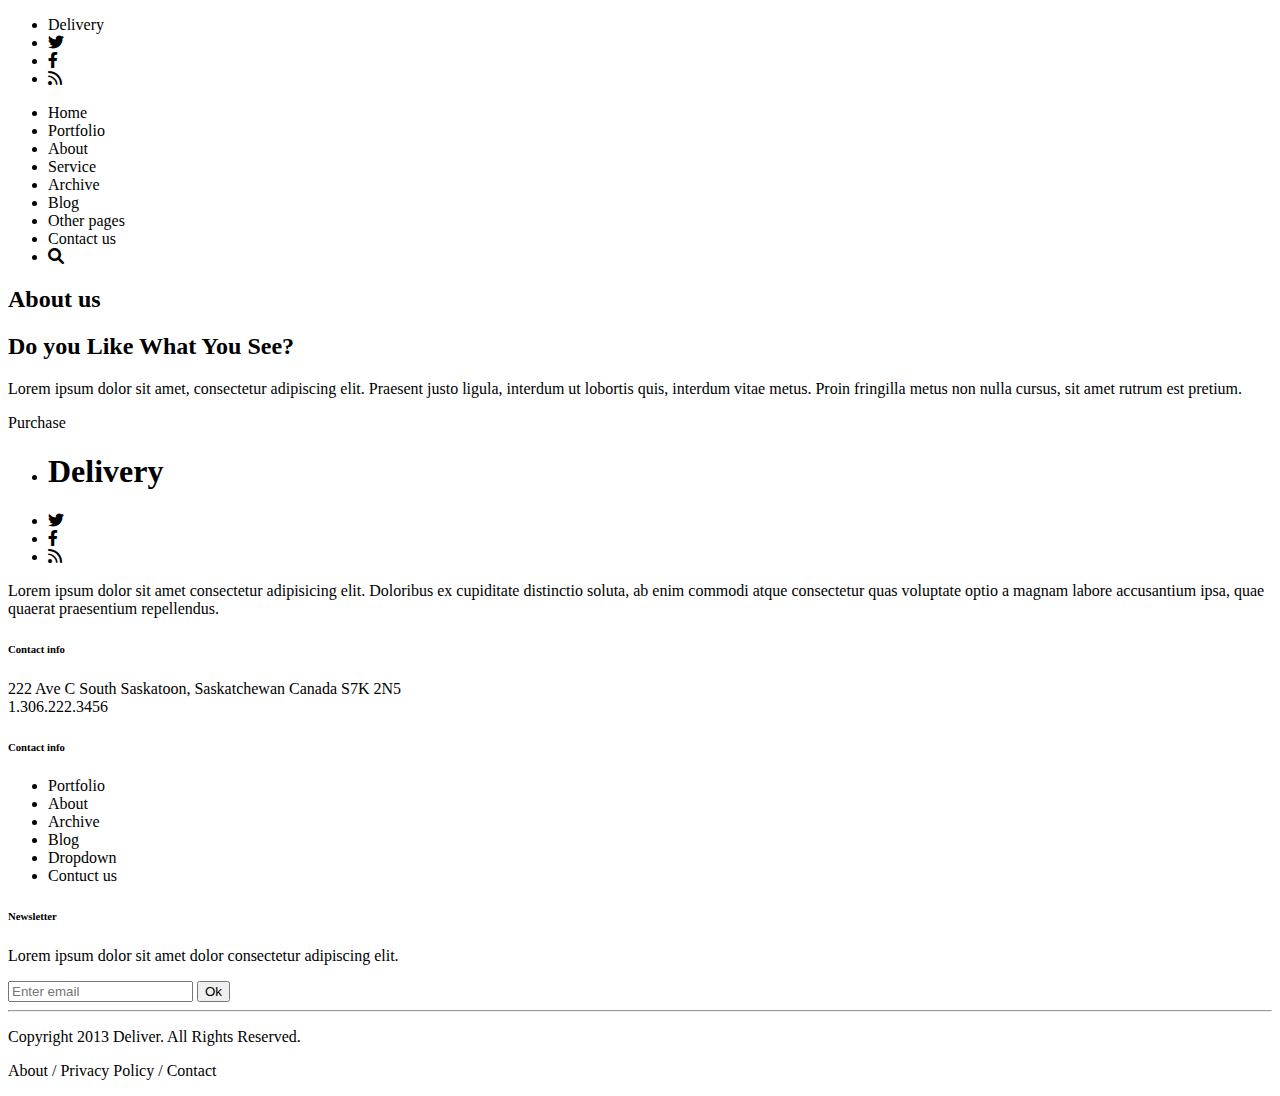
==== about.html @ 291a4213 "home is complete" ====
<!doctype html>
<html lang="en">

<head>
	<meta charset="utf-8">
	<meta name="viewport" content="width=device-width, initial-scale=1">
	<meta name="description" content="">
	<title>About</title>

	<link rel="stylesheet" href="https://stackpath.bootstrapcdn.com/bootstrap/5.0.0-alpha1/css/bootstrap.min.css"
		integrity="sha384-r4NyP46KrjDleawBgD5tp8Y7UzmLA05oM1iAEQ17CSuDqnUK2+k9luXQOfXJCJ4I" crossorigin="anonymous">
	<link href="https://cdnjs.cloudflare.com/ajax/libs/font-awesome/6.0.0/css/all.min.css" rel="stylesheet">
	<link rel="stylesheet" href="css/style.min.css">
	<style>

	</style>
</head>

<body>
	<div class="wrapper">

		<header class="header">
			<div class="row">
				<div class="col-12">
					<nav class="navigation all">
						<ul class="navigation__buttons">
							<li class="navigation__button">Delivery</li>
							<li class="navigation__button"><a class='button-link'><i class="fa-brands fa-twitter"></i></a></li>
							<li class="navigation__button"><a class='button-link'><i class="fa-brands fa-facebook-f"></i></a>
							</li>
							<li class="navigation__button"><a class='button-link'><i class="fa-solid fa-rss"></i></a></li>
						</ul>
						<ul class="navigation__menu">
							<li class="menu__list-item"><span class="caption-mark">Home</span></li>
							<li class="menu__list-item">Portfolio</li>
							<li class="menu__list-item">About</li>
							<li class="menu__list-item">Service</li>
							<li class="menu__list-item">Archive</li>
							<li class="menu__list-item">Blog</li>
							<li class="menu__list-item">Other pages</li>
							<li class="menu__list-item">Contact us</li>
							<li class="menu__list-item"><i class="fa-solid fa-magnifying-glass"></i></li>
						</ul>
					</nav>
				</div>
			</div>
		</header>
		<section class="main-title">
			<div class="row">
				<div class="col-12">
					<div class="wrapper">
						<h2 class="title">About us</h2>
					</div>
				</div>
			</div>
		</section>
		<main class="main">

			<!-- <section class="service">
				<div class="row">
					<div class="col-12">
						<div class="intro">
							<h2 class="intro__title">We are a Small Team Doing Big Things!</h2>
							<p class="intro__content">
								Lorem ipsum dolor sit amet, consectetur adipiscing elit. Praesent justo ligula, interdum ut
								lobortis quis, interdum vitae metus. Proin fringilla metus non nulla cursus, sit amet rutrum est
								pretium.
							</p>
						</div>
						<hr>
					</div>
				</div>
				<div class="row service__items">
					<div class="col-4">
						<div class="service__box">
							<img class="service__img" src="img/gear.png" alt=''>
							<h3 class="service__title">Service</h3>
							<p class="service__content">Lorem ipsum dolor sit amet, consectetur praseinti adipiscing elit.
								Praesent lato justo ligula, interdu ut lobortis quis dolor amet.</p>
							<a class="service__link" href='#'>Find Out More</a>
						</div>
					</div>
					<div class="col-4">
						<div class="service__box">
							<img class="service__img" src="img/people.png" alt=''>
							<h3 class="service__title">Service</h3>
							<p class="service__content">Lorem ipsum dolor sit amet, consectetur praseinti adipiscing elit.
								Praesent lato justo ligula, interdu ut lobortis quis dolor amet.</p>
							<a class="service__link" href='#'>Find Out More</a>
						</div>
					</div>
					<div class="col-4">
						<div class="service__box">
							<img class="service__img" src="img/star.png" alt=''>
							<h3 class="service__title">Service</h3>
							<p class="service__content">Lorem ipsum dolor sit amet, consectetur praseinti adipiscing
								elit. Praesent lato justo ligula, interdu ut lobortis quis dolor amet.</p>
							<a class="service__link" href='#'>Find Out More</a>
						</div>
					</div>
				</div>
			</section>
			<section class="work">
				<div class="row">
					<div class="col-12">
						<div class="intro">
							<h2 class="intro__title">We are a Small Team Doing Big Things!</h2>
							<p class="intro__content">
								Lorem ipsum dolor sit amet, consectetur adipiscing elit. Praesent justo ligula, interdum ut
								lobortis quis, interdum vitae metus. Proin fringilla metus non nulla cursus, sit amet rutrum est
								pretium.
							</p>
						</div>

						<div class="work__items">
							<div class="work__item">
								<img class='work__desktop' src="img/desktop.png">
								<img class="work__desktop-hover item1" src="img/itemspace.png" alt="">
							</div>
							<div class="work__item">
								<img class='work__desktop' src="img/desktop.png">
								<img class="work__desktop-hover" src="img/arrows.png" alt="">
							</div>
							<div class="work__item">
								<img class='work__desktop' src="img/desktop.png">
								<img class="work__desktop-hover" src="img/page.png" alt="">
							</div>
							<div class="work__item">
								<p class="work__item-title">Circle Icons</p>
							</div>
							<div class="work__item">
								<p class="work__item-title">arrows</p>
							</div>
							<div class="work__item">
								<p class="work__item-title">portfolio theme</p>
							</div>
						</div>
					</div>
				</div>

			</section> -->


			<section class="remark">
				<div class="row">
					<div class="col-12">
						<div class="intro">
							<h2 class="intro__title">Do you Like What You See?</h2>
							<p class="intro__content">
								Lorem ipsum dolor sit amet, consectetur adipiscing elit. Praesent justo ligula, interdum ut
								lobortis quis, interdum vitae metus. Proin fringilla metus non nulla cursus, sit amet rutrum est
								pretium.
							</p>
							<a class="intro__link">Purchase</a>
						</div>
					</div>
				</div>
			</section>


		</main>



		<footer class="footer">
			<div class="wrapper">
				<div class="row">
					<div class=" col-5">
						<div class="footer__wrapper-box">
							<nav class="footer__navigation">
								<ul class="navigation__buttons">
									<li class="navigation__button">
										<h1 class="footer__logo">Delivery</h1>
									</li>
									<li class="navigation__button"><a class='button-link'><i
												class="fa-brands fa-twitter"></i></a></li>
									<li class="navigation__button"><a class='button-link'><i
												class="fa-brands fa-facebook-f"></i></a>
									</li>
									<li class="navigation__button"><a class='button-link'><i class="fa-solid fa-rss"></i></a>
									</li>
								</ul>
							</nav>
							<p class="footer__content">Lorem ipsum dolor sit amet consectetur adipisicing elit. Doloribus ex
								cupiditate distinctio
								soluta, ab enim commodi atque consectetur quas voluptate optio a magnam labore accusantium ipsa,
								quae quaerat praesentium repellendus.</p>
						</div>
					</div>
					<div class=" col-2">
						<div class="footer__wrapper-box">
							<h6 class="footer__title">Contact info</h6>
							<p class="footer__content">222 Ave C South Saskatoon, Saskatchewan Canada S7K 2N5
								<br>
								<span class="footer__mark">1.306.222.3456</span>
							</p>
						</div>
					</div>
					<div class=" col-2">
						<div class="footer__wrapper-box">
							<h6 class="footer__title">Contact info</h6>
							<ul class="footer__list">
								<li class="footer__list-item"><a class='footer__list-link'>Portfolio</a></li>
								<li class="footer__list-item"><a class='footer__list-link'>About</a></li>
								<li class="footer__list-item"><a class='footer__list-link'>Archive</a></li>
								<li class="footer__list-item"><a class='footer__list-link'>Blog</a></li>
								<li class="footer__list-item"><a class='footer__list-link'>Dropdown</a></li>
								<li class="footer__list-item"><a class='footer__list-link'>Contuct us</a></li>
							</ul>
						</div>
					</div>
					<div class=" col-3">
						<div class="footer__wrapper-box">
							<h6 class="footer__title">Newsletter</h6>
							<p class="footer__content">
								Lorem ipsum dolor sit amet dolor consectetur adipiscing elit.
							</p>
							<form class="footer__form" action="/" method=''>
								<input class='useremail' type="email" placeholder="Enter email" name="">
								<button class='submit' type="submit">Ok</button>
							</form>

						</div>
					</div>


				</div>
				<div class="row">
					<hr>
					<div class="col-6">
						<div class="footer__copyright">
							<p>Copyright 2013 <span class="footer__mark">Deliver</span>. All Rights Reserved.</p>
						</div>
					</div>
					<div class="col-6">
						<div class="footer__location">
							<p>About / Privacy Policy / Contact</p>
						</div>
					</div>
				</div>
			</div>
		</footer>
	</div>



	<script src="https://stackpath.bootstrapcdn.com/bootstrap/5.0.0-alpha1/js/bootstrap.min.js"
		integrity="sha384-oesi62hOLfzrys4LxRF63OJCXdXDipiYWBnvTl9Y9/TRlw5xlKIEHpNyvvDShgf/" crossorigin="anonymous">
	</script>
	<script src="https://cdn.jsdelivr.net/npm/popper.js@1.16.0/dist/umd/popper.min.js"
		integrity="sha384-Q6E9RHvbIyZFJoft+2mJbHaEWldlvI9IOYy5n3zV9zzTtmI3UksdQRVvoxMfooAo" crossorigin="anonymous">
	</script>
	<script src="js/app.min.js"></script>
</body>

</html>
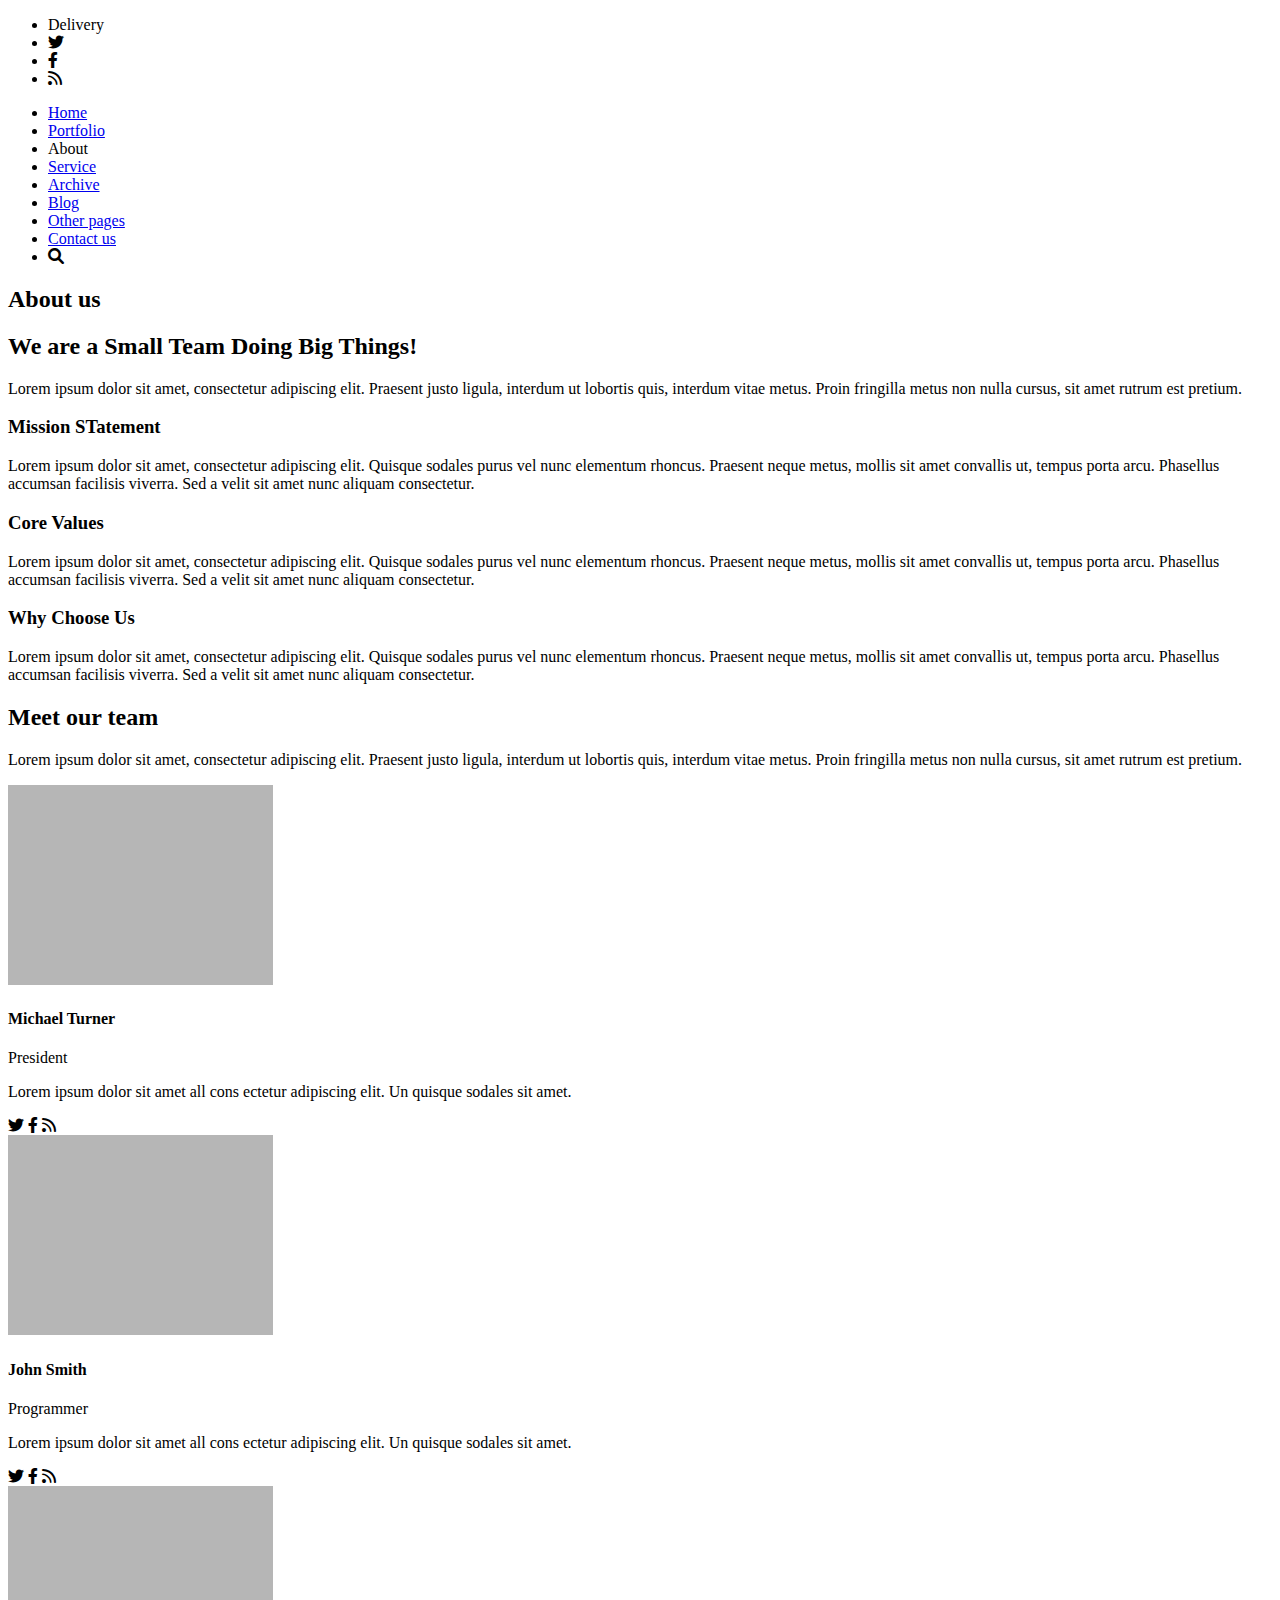
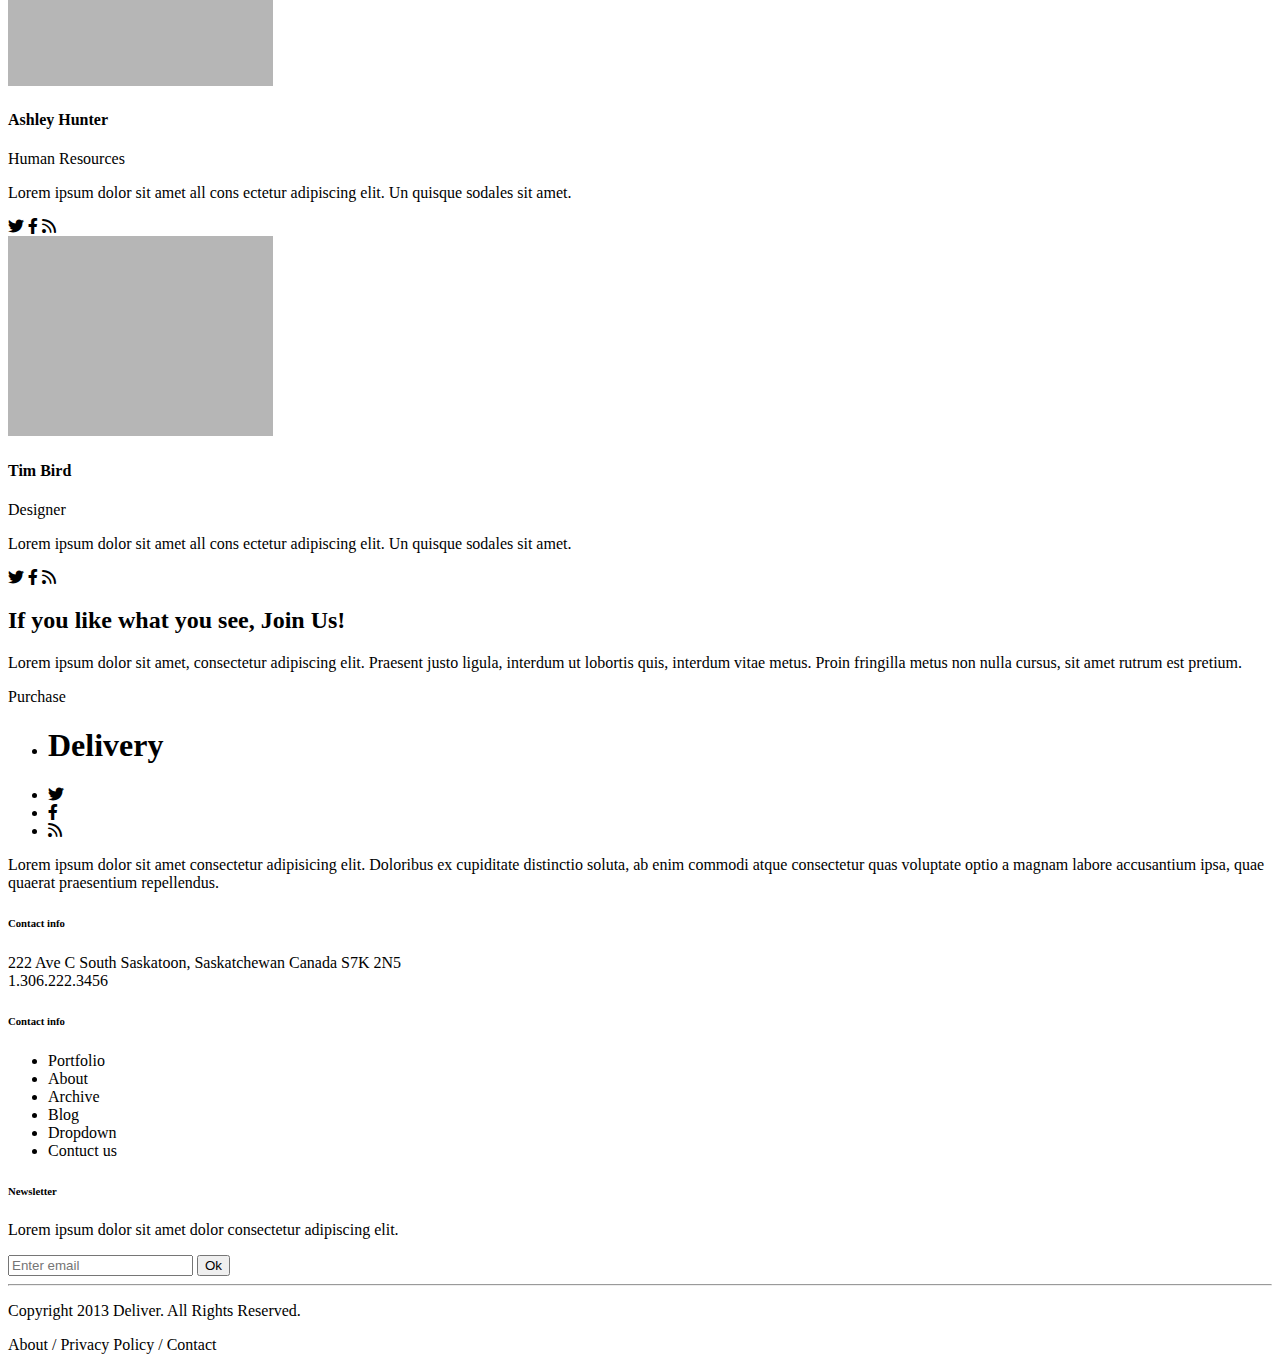
==== commit 1c9f0d99: "all pages completed" ====
--- a/about.html
+++ b/about.html
@@ -31,14 +31,14 @@
 							<li class="navigation__button"><a class='button-link'><i class="fa-solid fa-rss"></i></a></li>
 						</ul>
 						<ul class="navigation__menu">
-							<li class="menu__list-item"><span class="caption-mark">Home</span></li>
-							<li class="menu__list-item">Portfolio</li>
-							<li class="menu__list-item">About</li>
-							<li class="menu__list-item">Service</li>
-							<li class="menu__list-item">Archive</li>
-							<li class="menu__list-item">Blog</li>
-							<li class="menu__list-item">Other pages</li>
-							<li class="menu__list-item">Contact us</li>
+							<li class="menu__list-item"><a class='item__link' href="#">Home</a></li>
+							<li class="menu__list-item"><a class='item__link' href="#">Portfolio</a></li>
+							<li class="menu__list-item"><span class="caption-mark">About</span></li>
+							<li class="menu__list-item"><a class='item__link' href="#">Service</a></li>
+							<li class="menu__list-item"><a class='item__link' href="#">Archive</a></li>
+							<li class="menu__list-item"><a class='item__link' href="#">Blog</a></li>
+							<li class="menu__list-item"><a class='item__link' href="#">Other pages</a></li>
+							<li class="menu__list-item"><a class='item__link' href="#">Contact us</a></li>
 							<li class="menu__list-item"><i class="fa-solid fa-magnifying-glass"></i></li>
 						</ul>
 					</nav>
@@ -56,96 +56,122 @@
 		</section>
 		<main class="main">
 
-			<!-- <section class="service">
-				<div class="row">
-					<div class="col-12">
-						<div class="intro">
-							<h2 class="intro__title">We are a Small Team Doing Big Things!</h2>
-							<p class="intro__content">
-								Lorem ipsum dolor sit amet, consectetur adipiscing elit. Praesent justo ligula, interdum ut
-								lobortis quis, interdum vitae metus. Proin fringilla metus non nulla cursus, sit amet rutrum est
-								pretium.
-							</p>
-						</div>
-						<hr>
-					</div>
-				</div>
-				<div class="row service__items">
+			<div class="row">
+				<div class="col-12">
+					<div class="intro">
+						<h2 class="intro__title">We are a Small Team Doing Big Things!</h2>
+						<p class="intro__content border-line">
+							Lorem ipsum dolor sit amet, consectetur adipiscing elit. Praesent justo ligula, interdum ut
+							lobortis quis, interdum vitae metus. Proin fringilla metus non nulla cursus, sit amet rutrum est
+							pretium.
+						</p>
+					</div>
+				</div>
+			</div>
+			<section class="description">
+				<div class="row description__items">
 					<div class="col-4">
-						<div class="service__box">
-							<img class="service__img" src="img/gear.png" alt=''>
-							<h3 class="service__title">Service</h3>
-							<p class="service__content">Lorem ipsum dolor sit amet, consectetur praseinti adipiscing elit.
-								Praesent lato justo ligula, interdu ut lobortis quis dolor amet.</p>
-							<a class="service__link" href='#'>Find Out More</a>
+						<div class="description__box">
+							<h3 class="description__title">Mission STatement</h3>
+							<p class="description__content">Lorem ipsum dolor sit amet, consectetur adipiscing elit. Quisque
+								sodales purus vel nunc elementum rhoncus. Praesent neque metus, mollis sit amet convallis ut,
+								tempus porta arcu. Phasellus accumsan facilisis viverra. Sed a velit sit amet nunc aliquam
+								consectetur.</p>
 						</div>
 					</div>
 					<div class="col-4">
-						<div class="service__box">
-							<img class="service__img" src="img/people.png" alt=''>
-							<h3 class="service__title">Service</h3>
-							<p class="service__content">Lorem ipsum dolor sit amet, consectetur praseinti adipiscing elit.
-								Praesent lato justo ligula, interdu ut lobortis quis dolor amet.</p>
-							<a class="service__link" href='#'>Find Out More</a>
+						<div class="description__box">
+							<h3 class="description__title">Core Values</h3>
+							<p class="description__content">Lorem ipsum dolor sit amet, consectetur adipiscing elit. Quisque
+								sodales purus vel nunc elementum rhoncus. Praesent neque metus, mollis sit amet convallis ut,
+								tempus porta arcu. Phasellus accumsan facilisis viverra. Sed a velit sit amet nunc aliquam
+								consectetur.</p>
 						</div>
 					</div>
 					<div class="col-4">
-						<div class="service__box">
-							<img class="service__img" src="img/star.png" alt=''>
-							<h3 class="service__title">Service</h3>
-							<p class="service__content">Lorem ipsum dolor sit amet, consectetur praseinti adipiscing
-								elit. Praesent lato justo ligula, interdu ut lobortis quis dolor amet.</p>
-							<a class="service__link" href='#'>Find Out More</a>
+						<div class="description__box">
+							<h3 class="description__title">Why Choose Us</h3>
+							<p class="description__content">Lorem ipsum dolor sit amet, consectetur adipiscing elit. Quisque
+								sodales purus vel nunc elementum rhoncus. Praesent neque metus, mollis sit amet convallis ut,
+								tempus porta arcu. Phasellus accumsan facilisis viverra. Sed a velit sit amet nunc aliquam
+								consectetur.</p>
 						</div>
 					</div>
 				</div>
 			</section>
-			<section class="work">
-				<div class="row">
-					<div class="col-12">
-						<div class="intro">
-							<h2 class="intro__title">We are a Small Team Doing Big Things!</h2>
-							<p class="intro__content">
-								Lorem ipsum dolor sit amet, consectetur adipiscing elit. Praesent justo ligula, interdum ut
-								lobortis quis, interdum vitae metus. Proin fringilla metus non nulla cursus, sit amet rutrum est
-								pretium.
-							</p>
-						</div>
-
-						<div class="work__items">
-							<div class="work__item">
-								<img class='work__desktop' src="img/desktop.png">
-								<img class="work__desktop-hover item1" src="img/itemspace.png" alt="">
-							</div>
-							<div class="work__item">
-								<img class='work__desktop' src="img/desktop.png">
-								<img class="work__desktop-hover" src="img/arrows.png" alt="">
-							</div>
-							<div class="work__item">
-								<img class='work__desktop' src="img/desktop.png">
-								<img class="work__desktop-hover" src="img/page.png" alt="">
-							</div>
-							<div class="work__item">
-								<p class="work__item-title">Circle Icons</p>
-							</div>
-							<div class="work__item">
-								<p class="work__item-title">arrows</p>
-							</div>
-							<div class="work__item">
-								<p class="work__item-title">portfolio theme</p>
-							</div>
-						</div>
-					</div>
-				</div>
-
-			</section> -->
-
-
+
+			<section class="team">
+				<div class="wrapper">
+					<div class="row">
+						<div class="col-12">
+							<div class="intro">
+								<h2 class="intro__title">Meet our team</h2>
+								<p class="intro__content">
+									Lorem ipsum dolor sit amet, consectetur adipiscing elit. Praesent justo ligula, interdum ut
+									lobortis quis, interdum vitae metus. Proin fringilla metus non nulla cursus, sit amet rutrum
+									est
+									pretium.
+								</p>
+							</div>
+						</div>
+					</div>
+					<div class="team__people">
+						<div class="contact">
+							<img class="contact__avatar" src="img/placeholder-avatar.png">
+							<h4 class="contact__name">Michael Turner</h4>
+							<p class="contact__job">President</p>
+							<p class="contact__description">Lorem ipsum dolor sit amet all cons ectetur adipiscing elit. Un
+								quisque sodales sit amet.</p>
+							<div class="redirect">
+								<a class='button-link'><i class="fa-brands fa-twitter"></i></a>
+								<a class='button-link'><i class="fa-brands fa-facebook-f"></i></a>
+								<a class='button-link'><i class="fa-solid fa-rss"></i></a>
+							</div>
+						</div>
+						<div class="contact">
+							<img class="contact__avatar" src="img/placeholder-avatar.png">
+							<h4 class="contact__name">John Smith</h4>
+							<p class="contact__job">Programmer</p>
+							<p class="contact__description">Lorem ipsum dolor sit amet all cons ectetur adipiscing elit. Un
+								quisque sodales sit amet.</p>
+							<div class="redirect">
+								<a class='button-link'><i class="fa-brands fa-twitter"></i></a>
+								<a class='button-link'><i class="fa-brands fa-facebook-f"></i></a>
+								<a class='button-link'><i class="fa-solid fa-rss"></i></a>
+							</div>
+						</div>
+						<div class="contact">
+							<img class="contact__avatar" src="img/placeholder-avatar.png">
+							<h4 class="contact__name">Ashley Hunter</h4>
+							<p class="contact__job">Human Resources</p>
+							<p class="contact__description">Lorem ipsum dolor sit amet all cons ectetur adipiscing elit. Un
+								quisque sodales sit amet.</p>
+							<div class="redirect">
+								<a class='button-link'><i class="fa-brands fa-twitter"></i></a>
+								<a class='button-link'><i class="fa-brands fa-facebook-f"></i></a>
+								<a class='button-link'><i class="fa-solid fa-rss"></i></a>
+							</div>
+						</div>
+						<div class="contact">
+							<img class="contact__avatar" src="img/placeholder-avatar.png">
+							<h4 class="contact__name">Tim Bird</h4>
+							<p class="contact__job">Designer</p>
+							<p class="contact__description">Lorem ipsum dolor sit amet all cons ectetur adipiscing elit. Un
+								quisque sodales sit amet.</p>
+							<div class="redirect">
+								<a class='button-link'><i class="fa-brands fa-twitter"></i></a>
+								<a class='button-link'><i class="fa-brands fa-facebook-f"></i></a>
+								<a class='button-link'><i class="fa-solid fa-rss"></i></a>
+							</div>
+						</div>
+					</div>
+				</div>
+			</section>
 			<section class="remark">
 				<div class="row">
 					<div class="col-12">
 						<div class="intro">
-							<h2 class="intro__title">Do you Like What You See?</h2>
+							<h2 class="intro__title">If you like what you see, Join Us!</h2>
 							<p class="intro__content">
 								Lorem ipsum dolor sit amet, consectetur adipiscing elit. Praesent justo ligula, interdum ut
 								lobortis quis, interdum vitae metus. Proin fringilla metus non nulla cursus, sit amet rutrum est
@@ -156,7 +182,6 @@
 					</div>
 				</div>
 			</section>
-
 
 		</main>
 
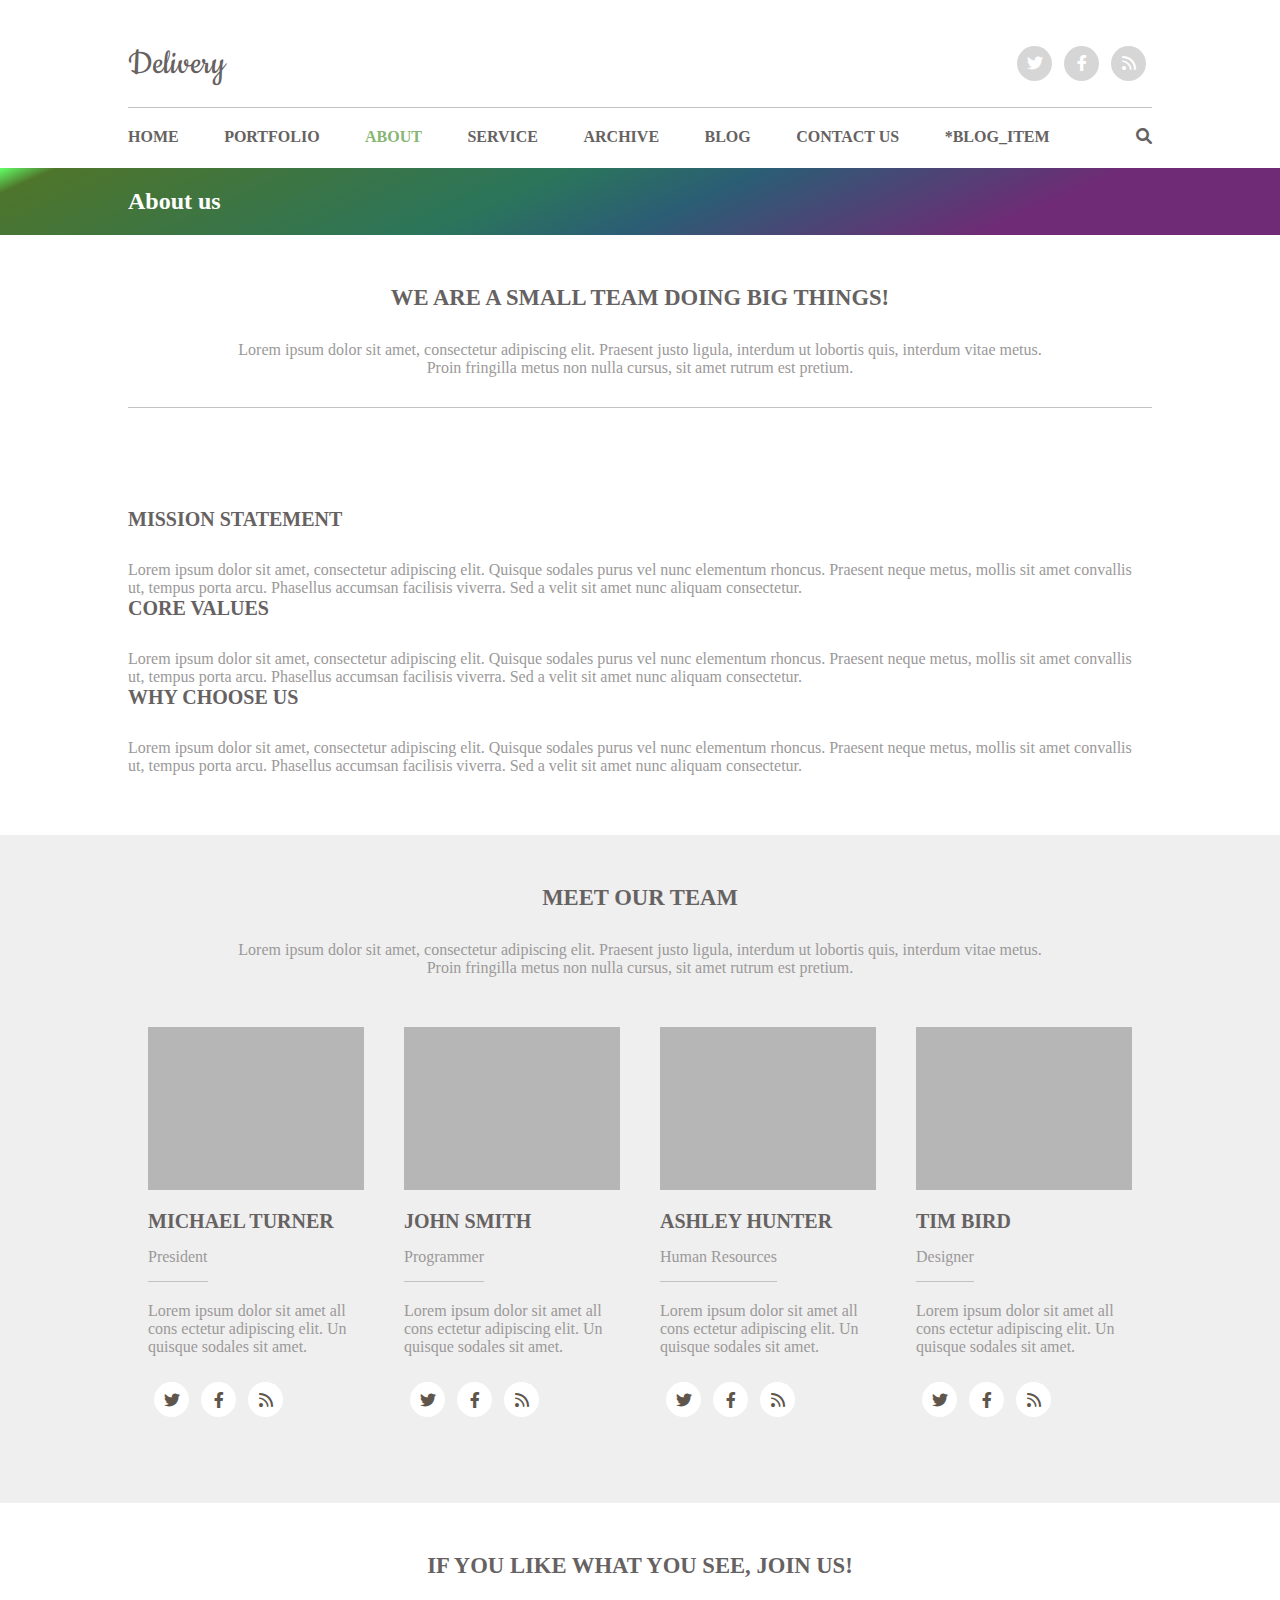
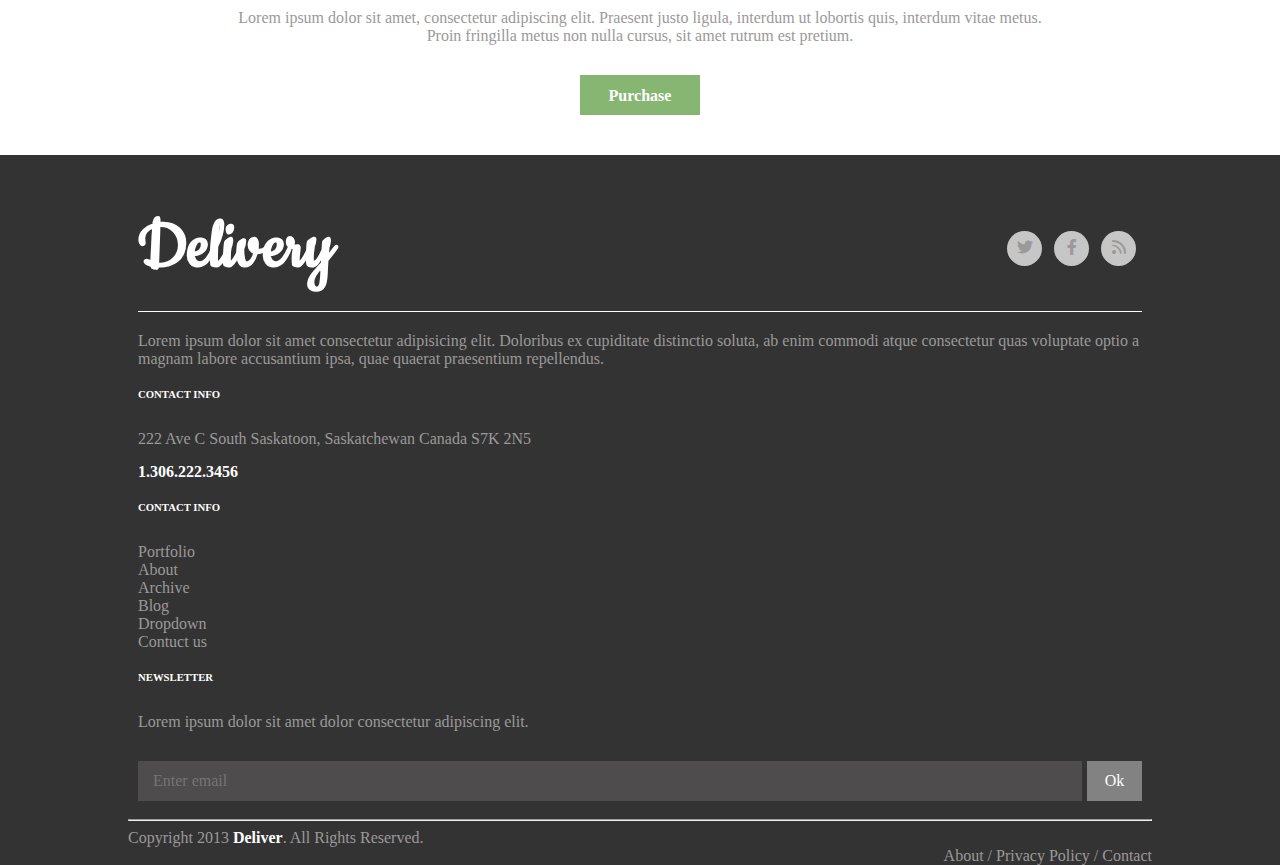
==== commit 03562150: "Add files via upload" ====
--- a/about.html
+++ b/about.html
@@ -1,281 +1,287 @@
-<!doctype html>
-<html lang="en">
-
-<head>
-	<meta charset="utf-8">
-	<meta name="viewport" content="width=device-width, initial-scale=1">
-	<meta name="description" content="">
-	<title>About</title>
-
-	<link rel="stylesheet" href="https://stackpath.bootstrapcdn.com/bootstrap/5.0.0-alpha1/css/bootstrap.min.css"
-		integrity="sha384-r4NyP46KrjDleawBgD5tp8Y7UzmLA05oM1iAEQ17CSuDqnUK2+k9luXQOfXJCJ4I" crossorigin="anonymous">
-	<link href="https://cdnjs.cloudflare.com/ajax/libs/font-awesome/6.0.0/css/all.min.css" rel="stylesheet">
-	<link rel="stylesheet" href="css/style.min.css">
-	<style>
-
-	</style>
-</head>
-
-<body>
-	<div class="wrapper">
-
-		<header class="header">
-			<div class="row">
-				<div class="col-12">
-					<nav class="navigation all">
-						<ul class="navigation__buttons">
-							<li class="navigation__button">Delivery</li>
-							<li class="navigation__button"><a class='button-link'><i class="fa-brands fa-twitter"></i></a></li>
-							<li class="navigation__button"><a class='button-link'><i class="fa-brands fa-facebook-f"></i></a>
-							</li>
-							<li class="navigation__button"><a class='button-link'><i class="fa-solid fa-rss"></i></a></li>
-						</ul>
-						<ul class="navigation__menu">
-							<li class="menu__list-item"><a class='item__link' href="#">Home</a></li>
-							<li class="menu__list-item"><a class='item__link' href="#">Portfolio</a></li>
-							<li class="menu__list-item"><span class="caption-mark">About</span></li>
-							<li class="menu__list-item"><a class='item__link' href="#">Service</a></li>
-							<li class="menu__list-item"><a class='item__link' href="#">Archive</a></li>
-							<li class="menu__list-item"><a class='item__link' href="#">Blog</a></li>
-							<li class="menu__list-item"><a class='item__link' href="#">Other pages</a></li>
-							<li class="menu__list-item"><a class='item__link' href="#">Contact us</a></li>
-							<li class="menu__list-item"><i class="fa-solid fa-magnifying-glass"></i></li>
-						</ul>
-					</nav>
-				</div>
-			</div>
-		</header>
-		<section class="main-title">
-			<div class="row">
-				<div class="col-12">
-					<div class="wrapper">
-						<h2 class="title">About us</h2>
-					</div>
-				</div>
-			</div>
-		</section>
-		<main class="main">
-
-			<div class="row">
-				<div class="col-12">
-					<div class="intro">
-						<h2 class="intro__title">We are a Small Team Doing Big Things!</h2>
-						<p class="intro__content border-line">
-							Lorem ipsum dolor sit amet, consectetur adipiscing elit. Praesent justo ligula, interdum ut
-							lobortis quis, interdum vitae metus. Proin fringilla metus non nulla cursus, sit amet rutrum est
-							pretium.
-						</p>
-					</div>
-				</div>
-			</div>
-			<section class="description">
-				<div class="row description__items">
-					<div class="col-4">
-						<div class="description__box">
-							<h3 class="description__title">Mission STatement</h3>
-							<p class="description__content">Lorem ipsum dolor sit amet, consectetur adipiscing elit. Quisque
-								sodales purus vel nunc elementum rhoncus. Praesent neque metus, mollis sit amet convallis ut,
-								tempus porta arcu. Phasellus accumsan facilisis viverra. Sed a velit sit amet nunc aliquam
-								consectetur.</p>
-						</div>
-					</div>
-					<div class="col-4">
-						<div class="description__box">
-							<h3 class="description__title">Core Values</h3>
-							<p class="description__content">Lorem ipsum dolor sit amet, consectetur adipiscing elit. Quisque
-								sodales purus vel nunc elementum rhoncus. Praesent neque metus, mollis sit amet convallis ut,
-								tempus porta arcu. Phasellus accumsan facilisis viverra. Sed a velit sit amet nunc aliquam
-								consectetur.</p>
-						</div>
-					</div>
-					<div class="col-4">
-						<div class="description__box">
-							<h3 class="description__title">Why Choose Us</h3>
-							<p class="description__content">Lorem ipsum dolor sit amet, consectetur adipiscing elit. Quisque
-								sodales purus vel nunc elementum rhoncus. Praesent neque metus, mollis sit amet convallis ut,
-								tempus porta arcu. Phasellus accumsan facilisis viverra. Sed a velit sit amet nunc aliquam
-								consectetur.</p>
-						</div>
-					</div>
-				</div>
-			</section>
-
-			<section class="team">
-				<div class="wrapper">
-					<div class="row">
-						<div class="col-12">
-							<div class="intro">
-								<h2 class="intro__title">Meet our team</h2>
-								<p class="intro__content">
-									Lorem ipsum dolor sit amet, consectetur adipiscing elit. Praesent justo ligula, interdum ut
-									lobortis quis, interdum vitae metus. Proin fringilla metus non nulla cursus, sit amet rutrum
-									est
-									pretium.
-								</p>
-							</div>
-						</div>
-					</div>
-					<div class="team__people">
-						<div class="contact">
-							<img class="contact__avatar" src="img/placeholder-avatar.png">
-							<h4 class="contact__name">Michael Turner</h4>
-							<p class="contact__job">President</p>
-							<p class="contact__description">Lorem ipsum dolor sit amet all cons ectetur adipiscing elit. Un
-								quisque sodales sit amet.</p>
-							<div class="redirect">
-								<a class='button-link'><i class="fa-brands fa-twitter"></i></a>
-								<a class='button-link'><i class="fa-brands fa-facebook-f"></i></a>
-								<a class='button-link'><i class="fa-solid fa-rss"></i></a>
-							</div>
-						</div>
-						<div class="contact">
-							<img class="contact__avatar" src="img/placeholder-avatar.png">
-							<h4 class="contact__name">John Smith</h4>
-							<p class="contact__job">Programmer</p>
-							<p class="contact__description">Lorem ipsum dolor sit amet all cons ectetur adipiscing elit. Un
-								quisque sodales sit amet.</p>
-							<div class="redirect">
-								<a class='button-link'><i class="fa-brands fa-twitter"></i></a>
-								<a class='button-link'><i class="fa-brands fa-facebook-f"></i></a>
-								<a class='button-link'><i class="fa-solid fa-rss"></i></a>
-							</div>
-						</div>
-						<div class="contact">
-							<img class="contact__avatar" src="img/placeholder-avatar.png">
-							<h4 class="contact__name">Ashley Hunter</h4>
-							<p class="contact__job">Human Resources</p>
-							<p class="contact__description">Lorem ipsum dolor sit amet all cons ectetur adipiscing elit. Un
-								quisque sodales sit amet.</p>
-							<div class="redirect">
-								<a class='button-link'><i class="fa-brands fa-twitter"></i></a>
-								<a class='button-link'><i class="fa-brands fa-facebook-f"></i></a>
-								<a class='button-link'><i class="fa-solid fa-rss"></i></a>
-							</div>
-						</div>
-						<div class="contact">
-							<img class="contact__avatar" src="img/placeholder-avatar.png">
-							<h4 class="contact__name">Tim Bird</h4>
-							<p class="contact__job">Designer</p>
-							<p class="contact__description">Lorem ipsum dolor sit amet all cons ectetur adipiscing elit. Un
-								quisque sodales sit amet.</p>
-							<div class="redirect">
-								<a class='button-link'><i class="fa-brands fa-twitter"></i></a>
-								<a class='button-link'><i class="fa-brands fa-facebook-f"></i></a>
-								<a class='button-link'><i class="fa-solid fa-rss"></i></a>
-							</div>
-						</div>
-					</div>
-				</div>
-			</section>
-			<section class="remark">
-				<div class="row">
-					<div class="col-12">
-						<div class="intro">
-							<h2 class="intro__title">If you like what you see, Join Us!</h2>
-							<p class="intro__content">
-								Lorem ipsum dolor sit amet, consectetur adipiscing elit. Praesent justo ligula, interdum ut
-								lobortis quis, interdum vitae metus. Proin fringilla metus non nulla cursus, sit amet rutrum est
-								pretium.
-							</p>
-							<a class="intro__link">Purchase</a>
-						</div>
-					</div>
-				</div>
-			</section>
-
-		</main>
-
-
-
-		<footer class="footer">
-			<div class="wrapper">
-				<div class="row">
-					<div class=" col-5">
-						<div class="footer__wrapper-box">
-							<nav class="footer__navigation">
-								<ul class="navigation__buttons">
-									<li class="navigation__button">
-										<h1 class="footer__logo">Delivery</h1>
-									</li>
-									<li class="navigation__button"><a class='button-link'><i
-												class="fa-brands fa-twitter"></i></a></li>
-									<li class="navigation__button"><a class='button-link'><i
-												class="fa-brands fa-facebook-f"></i></a>
-									</li>
-									<li class="navigation__button"><a class='button-link'><i class="fa-solid fa-rss"></i></a>
-									</li>
-								</ul>
-							</nav>
-							<p class="footer__content">Lorem ipsum dolor sit amet consectetur adipisicing elit. Doloribus ex
-								cupiditate distinctio
-								soluta, ab enim commodi atque consectetur quas voluptate optio a magnam labore accusantium ipsa,
-								quae quaerat praesentium repellendus.</p>
-						</div>
-					</div>
-					<div class=" col-2">
-						<div class="footer__wrapper-box">
-							<h6 class="footer__title">Contact info</h6>
-							<p class="footer__content">222 Ave C South Saskatoon, Saskatchewan Canada S7K 2N5
-								<br>
-								<span class="footer__mark">1.306.222.3456</span>
-							</p>
-						</div>
-					</div>
-					<div class=" col-2">
-						<div class="footer__wrapper-box">
-							<h6 class="footer__title">Contact info</h6>
-							<ul class="footer__list">
-								<li class="footer__list-item"><a class='footer__list-link'>Portfolio</a></li>
-								<li class="footer__list-item"><a class='footer__list-link'>About</a></li>
-								<li class="footer__list-item"><a class='footer__list-link'>Archive</a></li>
-								<li class="footer__list-item"><a class='footer__list-link'>Blog</a></li>
-								<li class="footer__list-item"><a class='footer__list-link'>Dropdown</a></li>
-								<li class="footer__list-item"><a class='footer__list-link'>Contuct us</a></li>
-							</ul>
-						</div>
-					</div>
-					<div class=" col-3">
-						<div class="footer__wrapper-box">
-							<h6 class="footer__title">Newsletter</h6>
-							<p class="footer__content">
-								Lorem ipsum dolor sit amet dolor consectetur adipiscing elit.
-							</p>
-							<form class="footer__form" action="/" method=''>
-								<input class='useremail' type="email" placeholder="Enter email" name="">
-								<button class='submit' type="submit">Ok</button>
-							</form>
-
-						</div>
-					</div>
-
-
-				</div>
-				<div class="row">
-					<hr>
-					<div class="col-6">
-						<div class="footer__copyright">
-							<p>Copyright 2013 <span class="footer__mark">Deliver</span>. All Rights Reserved.</p>
-						</div>
-					</div>
-					<div class="col-6">
-						<div class="footer__location">
-							<p>About / Privacy Policy / Contact</p>
-						</div>
-					</div>
-				</div>
-			</div>
-		</footer>
-	</div>
-
-
-
-	<script src="https://stackpath.bootstrapcdn.com/bootstrap/5.0.0-alpha1/js/bootstrap.min.js"
-		integrity="sha384-oesi62hOLfzrys4LxRF63OJCXdXDipiYWBnvTl9Y9/TRlw5xlKIEHpNyvvDShgf/" crossorigin="anonymous">
-	</script>
-	<script src="https://cdn.jsdelivr.net/npm/popper.js@1.16.0/dist/umd/popper.min.js"
-		integrity="sha384-Q6E9RHvbIyZFJoft+2mJbHaEWldlvI9IOYy5n3zV9zzTtmI3UksdQRVvoxMfooAo" crossorigin="anonymous">
-	</script>
-	<script src="js/app.min.js"></script>
-</body>
-
+<!doctype html>
+<html lang="en">
+
+<head>
+	<meta charset="utf-8">
+	<meta name="viewport" content="width=device-width, initial-scale=1">
+	<meta name="description" content="">
+	<title>About</title>
+
+	<link rel="stylesheet" href="https://stackpath.bootstrapcdn.com/bootstrap/5.0.0-alpha1/css/bootstrap.min.css"
+		integrity="sha384-r4NyP46KrjDleawBgD5tp8Y7UzmLA05oM1iAEQ17CSuDqnUK2+k9luXQOfXJCJ4I" crossorigin="anonymous">
+	<link href="https://cdnjs.cloudflare.com/ajax/libs/font-awesome/6.0.0/css/all.min.css" rel="stylesheet">
+	<link rel="stylesheet" href="css/style.min.css">
+	<style>
+
+	</style>
+</head>
+
+<body>
+	<div class="wrapper">
+
+		<header class="header">
+
+
+			<nav class="navigation all">
+				<ul class="navigation__buttons">
+					<li class="navigation__button">Delivery</li>
+					<li class="navigation__button"><a class='button-link'><i class="fa-brands fa-twitter"></i></a></li>
+					<li class="navigation__button"><a class='button-link'><i class="fa-brands fa-facebook-f"></i></a>
+					</li>
+					<li class="navigation__button"><a class='button-link'><i class="fa-solid fa-rss"></i></a></li>
+				</ul>
+				<button class="open-menu"><i class="fas fa-bars"></i></button>
+				<ul class="navigation__menu">
+					<li class="menu__list-item"><a class='item__link' href="index.html">Home</a>
+					</li>
+					<li class="menu__list-item"><a class='item__link' href="portfolio.html">Portfolio</a></li>
+					<li class="menu__list-item"><span class="caption-mark">About</span></li>
+					<li class="menu__list-item"><a class='item__link' href="services.html">Service</a></li>
+					<li class="menu__list-item"><a class='item__link' href="archive.html">Archive</a></li>
+					<li class="menu__list-item"><a class='item__link' href="ourblog.html">Blog</a></li>
+					<li class="menu__list-item"><a class='item__link' href="contactus.html">Contact us</a></li>
+					<li class="menu__list-item"><a class='item__link' href="blog_item.html">*Blog_item</a></li>
+				</ul>
+				<p class="search"><i class="search__icon fa-solid fa-magnifying-glass"></i></p>
+			</nav>
+
+
+		</header>
+		<section class="main-title">
+
+			<div class="wrapper">
+				<h2 class="title">About us</h2>
+			</div>
+
+		</section>
+		<main class="main">
+
+
+
+			<section class="remark border-line">
+				<div class="row">
+					<div class="col-12">
+						<div class="intro">
+							<h2 class="intro__title">We are a Small Team Doing Big Things!</h2>
+
+							<p class="intro__content">
+								Lorem ipsum dolor sit amet, consectetur adipiscing elit. Praesent justo ligula, interdum ut
+								lobortis quis, interdum vitae metus. Proin fringilla metus non nulla cursus, sit amet rutrum est
+								pretium.
+							</p>
+						</div>
+					</div>
+				</div>
+			</section>
+
+			<section class="description">
+				<div class="row description__items">
+					<div class="col-md-4 col-sm-6">
+						<div class="description__box">
+							<h3 class="description__title">Mission STatement</h3>
+							<p class="description__content">Lorem ipsum dolor sit amet, consectetur adipiscing elit. Quisque
+								sodales purus vel nunc elementum rhoncus. Praesent neque metus, mollis sit amet convallis ut,
+								tempus porta arcu. Phasellus accumsan facilisis viverra. Sed a velit sit amet nunc aliquam
+								consectetur.</p>
+						</div>
+					</div>
+					<div class="col-md-4 col-sm-6">
+						<div class="description__box">
+							<h3 class="description__title">Core Values</h3>
+							<p class="description__content">Lorem ipsum dolor sit amet, consectetur adipiscing elit. Quisque
+								sodales purus vel nunc elementum rhoncus. Praesent neque metus, mollis sit amet convallis ut,
+								tempus porta arcu. Phasellus accumsan facilisis viverra. Sed a velit sit amet nunc aliquam
+								consectetur.</p>
+						</div>
+					</div>
+					<div class="col-md-4 col-sm-12">
+						<div class="description__box">
+							<h3 class="description__title">Why Choose Us</h3>
+							<p class="description__content">Lorem ipsum dolor sit amet, consectetur adipiscing elit. Quisque
+								sodales purus vel nunc elementum rhoncus. Praesent neque metus, mollis sit amet convallis ut,
+								tempus porta arcu. Phasellus accumsan facilisis viverra. Sed a velit sit amet nunc aliquam
+								consectetur.</p>
+						</div>
+					</div>
+				</div>
+			</section>
+
+			<section class="team">
+				<div class="wrapper">
+					<div class="row">
+						<div class="col-12">
+							<div class="intro">
+								<h2 class="intro__title">Meet our team</h2>
+								<p class="intro__content">
+									Lorem ipsum dolor sit amet, consectetur adipiscing elit. Praesent justo ligula, interdum ut
+									lobortis quis, interdum vitae metus. Proin fringilla metus non nulla cursus, sit amet rutrum
+									est
+									pretium.
+								</p>
+							</div>
+						</div>
+					</div>
+					<div class="team__people">
+						<div class="contact">
+							<img class="contact__avatar" src="img/placeholder-avatar.png">
+							<h4 class="contact__name">Michael Turner</h4>
+							<p class="contact__job">President</p>
+							<p class="contact__description">Lorem ipsum dolor sit amet all cons ectetur adipiscing elit. Un
+								quisque sodales sit amet.</p>
+							<div class="redirect">
+								<a class='button-link'><i class="fa-brands fa-twitter"></i></a>
+								<a class='button-link'><i class="fa-brands fa-facebook-f"></i></a>
+								<a class='button-link'><i class="fa-solid fa-rss"></i></a>
+							</div>
+						</div>
+						<div class="contact">
+							<img class="contact__avatar" src="img/placeholder-avatar.png">
+							<h4 class="contact__name">John Smith</h4>
+							<p class="contact__job">Programmer</p>
+							<p class="contact__description">Lorem ipsum dolor sit amet all cons ectetur adipiscing elit. Un
+								quisque sodales sit amet.</p>
+							<div class="redirect">
+								<a class='button-link'><i class="fa-brands fa-twitter"></i></a>
+								<a class='button-link'><i class="fa-brands fa-facebook-f"></i></a>
+								<a class='button-link'><i class="fa-solid fa-rss"></i></a>
+							</div>
+						</div>
+						<div class="contact">
+							<img class="contact__avatar" src="img/placeholder-avatar.png">
+							<h4 class="contact__name">Ashley Hunter</h4>
+							<p class="contact__job">Human Resources</p>
+							<p class="contact__description">Lorem ipsum dolor sit amet all cons ectetur adipiscing elit. Un
+								quisque sodales sit amet.</p>
+							<div class="redirect">
+								<a class='button-link'><i class="fa-brands fa-twitter"></i></a>
+								<a class='button-link'><i class="fa-brands fa-facebook-f"></i></a>
+								<a class='button-link'><i class="fa-solid fa-rss"></i></a>
+							</div>
+						</div>
+						<div class="contact">
+							<img class="contact__avatar" src="img/placeholder-avatar.png">
+							<h4 class="contact__name">Tim Bird</h4>
+							<p class="contact__job">Designer</p>
+							<p class="contact__description">Lorem ipsum dolor sit amet all cons ectetur adipiscing elit. Un
+								quisque sodales sit amet.</p>
+							<div class="redirect">
+								<a class='button-link'><i class="fa-brands fa-twitter"></i></a>
+								<a class='button-link'><i class="fa-brands fa-facebook-f"></i></a>
+								<a class='button-link'><i class="fa-solid fa-rss"></i></a>
+							</div>
+						</div>
+					</div>
+				</div>
+			</section>
+			<section class="remark">
+				<div class="row">
+					<div class="col-12">
+						<div class="intro">
+							<h2 class="intro__title">If you like what you see, Join Us!</h2>
+							<p class="intro__content">
+								Lorem ipsum dolor sit amet, consectetur adipiscing elit. Praesent justo ligula, interdum ut
+								lobortis quis, interdum vitae metus. Proin fringilla metus non nulla cursus, sit amet rutrum est
+								pretium.
+							</p>
+							<a class="intro__link" href="">Purchase</a>
+						</div>
+					</div>
+				</div>
+			</section>
+
+		</main>
+
+
+
+
+		<footer class="footer">
+			<div class="wrapper">
+				<div class="row">
+					<div class=" col-xl-5 col-md-6 col-sm-12 ">
+						<div class="footer__wrapper-box">
+							<nav class="footer__navigation">
+								<ul class="navigation__buttons">
+									<li class="navigation__button">
+										<h1 class="footer__logo">Delivery</h1>
+									</li>
+									<li class="navigation__button"><a class='button-link'><i
+												class="fa-brands fa-twitter"></i></a></li>
+									<li class="navigation__button"><a class='button-link'><i
+												class="fa-brands fa-facebook-f"></i></a>
+									</li>
+									<li class="navigation__button"><a class='button-link'><i class="fa-solid fa-rss"></i></a>
+									</li>
+								</ul>
+							</nav>
+							<p class="footer__content">Lorem ipsum dolor sit amet consectetur adipisicing elit. Doloribus ex
+								cupiditate distinctio
+								soluta, ab enim commodi atque consectetur quas voluptate optio a magnam labore accusantium ipsa,
+								quae quaerat praesentium repellendus.</p>
+						</div>
+					</div>
+					<div class=" col-xl-2 col-md-3 col-sm-6 col-6">
+						<div class="footer__wrapper-box">
+							<h6 class="footer__title">Contact info</h6>
+							<p class="footer__content">222 Ave C South Saskatoon, Saskatchewan Canada S7K 2N5
+								<br>
+								<span class="footer__mark">1.306.222.3456</span>
+							</p>
+						</div>
+					</div>
+					<div class=" col-xl-2 col-md-3 col-sm-6 col-6">
+						<div class="footer__wrapper-box">
+							<h6 class="footer__title">Contact info</h6>
+							<ul class="footer__list">
+								<li class="footer__list-item"><a class='footer__list-link'>Portfolio</a></li>
+								<li class="footer__list-item"><a class='footer__list-link'>About</a></li>
+								<li class="footer__list-item"><a class='footer__list-link'>Archive</a></li>
+								<li class="footer__list-item"><a class='footer__list-link'>Blog</a></li>
+								<li class="footer__list-item"><a class='footer__list-link'>Dropdown</a></li>
+								<li class="footer__list-item"><a class='footer__list-link'>Contuct us</a></li>
+							</ul>
+						</div>
+					</div>
+					<div class=" col-xl-3 col-md-12">
+						<div class="footer__wrapper-box">
+							<h6 class="footer__title">Newsletter</h6>
+							<p class="footer__content">
+								Lorem ipsum dolor sit amet dolor consectetur adipiscing elit.
+							</p>
+							<form class="footer__form" action="/" method=''>
+								<input class='useremail' type="email" placeholder="Enter email" name="">
+								<button class='submit' type="submit">Ok</button>
+							</form>
+
+						</div>
+					</div>
+
+
+				</div>
+				<div class="row">
+					<hr>
+					<div class="col-6">
+						<div class="footer__copyright">
+							<p>Copyright 2013 <span class="footer__mark">Deliver</span>. All Rights Reserved.</p>
+						</div>
+					</div>
+					<div class="col-6">
+						<div class="footer__location">
+							<p>About / Privacy Policy / Contact</p>
+						</div>
+					</div>
+				</div>
+			</div>
+		</footer>
+	</div>
+
+
+
+	<script src="https://stackpath.bootstrapcdn.com/bootstrap/5.0.0-alpha1/js/bootstrap.min.js"
+		integrity="sha384-oesi62hOLfzrys4LxRF63OJCXdXDipiYWBnvTl9Y9/TRlw5xlKIEHpNyvvDShgf/" crossorigin="anonymous">
+	</script>
+	<script src="https://cdn.jsdelivr.net/npm/popper.js@1.16.0/dist/umd/popper.min.js"
+		integrity="sha384-Q6E9RHvbIyZFJoft+2mJbHaEWldlvI9IOYy5n3zV9zzTtmI3UksdQRVvoxMfooAo" crossorigin="anonymous">
+	</script>
+</body>
+
 </html>--- a/css/style.min.css
+++ b/css/style.min.css
@@ -0,0 +1 @@
+@import url(https://fonts.googleapis.com/css2?family=Cookie&family=Great+Vibes&display=swap);html{-webkit-box-sizing:border-box;box-sizing:border-box}*,::after,::before{-webkit-box-sizing:inherit;box-sizing:inherit}ol[class],ul[class]{padding:0}blockquote,body,dd,dl,figcaption,figure,h1,h2,h3,h4,h5,h6,li,ol,p,ul{margin:0}ul[class]{list-style:none}img{max-width:100%;display:block}button,input,select,textarea{font:inherit}a{text-decoration:none}body,html{height:100%;color:#9b9999}a{color:#9b9999}.wrap{display:-webkit-box;display:-ms-flexbox;display:flex;-webkit-box-orient:vertical;-webkit-box-direction:normal;-ms-flex-direction:column;flex-direction:column;min-height:100%}.main{-webkit-box-flex:1;-ms-flex:1 0 auto;flex:1 0 auto}.footer{-webkit-box-flex:0;-ms-flex:0 0 auto;flex:0 0 auto}.container{max-width:1200px;margin:0 auto;padding:0 15px}.border-line,.work__wrapper{border-bottom:1px solid #c2c2c2}.remark,.work__wrapper{width:80vw;margin:0 auto}.header{position:relative;color:#fff}.caption-mark{color:#87b672}.carousel__inner{display:-webkit-box;display:-ms-flexbox;display:flex;-webkit-box-orient:vertical;-webkit-box-direction:normal;-ms-flex-direction:column;flex-direction:column;-webkit-box-pack:center;-ms-flex-pack:center;justify-content:center}.carousel-item{height:32rem}.carousel-item>img{position:absolute;top:0;left:0;min-width:100%;height:32rem;-o-object-fit:none;object-fit:none}.carousel-caption{bottom:6rem;z-index:2}.carousel-title{margin-bottom:10px}.carousel-subtitle{margin-bottom:45px}.carousel-link{color:#fff;margin-top:30px;border:2px solid #fff;padding:15px 20px;cursor:pointer}.carousel-link:hover{color:#333;background-color:#fff}.carousel-item.blog{height:26em}.navigation{width:80vw;margin:0 auto;position:absolute;top:0;left:0;right:0;z-index:3;padding-top:40px}.navigation__buttons{display:-webkit-box;display:-ms-flexbox;display:flex;-webkit-box-align:center;-ms-flex-align:center;align-items:center;margin-bottom:20px;padding-bottom:20px!important;border-bottom:1px solid #fff}.navigation__button:first-child{-webkit-box-flex:1;-ms-flex:1 0 auto;flex:1 0 auto;font-family:Cookie,cursive;font-size:2.4em}.navigation .button-link{color:#60554d}.navigation .navigation__button:not(.navigation__button:first-child){background-color:rgba(254,254,254,.726);height:35px;width:35px;border-radius:50%;margin:6px;padding:5px;display:-webkit-box;display:-ms-flexbox;display:flex;-webkit-box-pack:center;-ms-flex-pack:center;justify-content:center;-webkit-box-align:center;-ms-flex-align:center;align-items:center}.navigation .navigation__button:not(.navigation__button:first-child):hover{background-color:#fefefe;cursor:pointer}.navigation .item__link{color:#fff;display:block}.navigation .item__link:hover{color:#bbefff}.navigation .open-menu{background:0 0;border:none;padding:0 10px;color:#fff;font-size:1.7em;display:none}.navigation .placemenu{-webkit-transform:translateX(10px);-ms-transform:translateX(10px);transform:translateX(10px);-webkit-transition:all .5s ease;-o-transition:all .5s ease;transition:all .5s ease;height:auto}.navigation__menu{display:-webkit-inline-box;display:-ms-inline-flexbox;display:inline-flex;-webkit-box-pack:justify;-ms-flex-pack:justify;justify-content:space-between;font-weight:600;text-transform:uppercase;width:90%;-webkit-transition:all .5s ease;-o-transition:all .5s ease;transition:all .5s ease}.navigation__menu__list-item{-webkit-transition:all .5s ease;-o-transition:all .5s ease;transition:all .5s ease}.navigation .search{display:inline-block;text-align:right;width:9%}.remark{margin-bottom:40px}.intro{width:64vw;margin:0 auto}.intro__title{text-align:center;color:#666262;text-align:center;margin-bottom:30px;padding-top:50px;font-size:17pt;text-transform:uppercase}.intro__content{text-align:center;margin-bottom:30px}.intro__link{margin:0 auto 40px;width:120px;height:40px;display:block;background-color:#87b672;color:#fff;padding:15px 20px;text-align:center;font-weight:700;line-height:.7}.intro__link:hover{color:#fff;background-color:#666262}.service{width:80vw;margin:0 auto}.service__box{text-align:center;padding:0 10px 20px}.service__img{margin:0 auto;height:85px}.service__title{padding:35px 0 30px}.service__link{color:#87b672}.service__link:hover{color:#87b672}.service__content{margin-bottom:30px}.service__items{padding-top:60px}.work{padding-top:60px;margin-bottom:60px;overflow-x:hidden}.work::before{content:"";position:absolute;z-index:-1;background-color:#efefef;display:block;width:100%;height:51%}.work__wrapper{padding-bottom:60px}.work .work__items.home-page{display:-ms-grid;display:grid;-ms-grid-columns:(1fr)[2];grid-template-columns:repeat(2,1fr);position:relative;-webkit-box-align:center;-ms-flex-align:center;align-items:center}.work .work__item{position:relative;margin:0 auto;padding:0 10px}.work .work__item-title{text-align:center;text-transform:uppercase;font-weight:700;color:#666262;padding-top:20px}.work .work__desktop-hover{position:absolute;left:0;right:0;top:0;bottom:0;margin:auto;width:255px;height:150px;-o-object-fit:none;object-fit:none}.work .work__desktop-hover.item1{left:0}.footer{background-color:#333;padding-top:40px}.footer__navigation{margin:0 auto}.footer__navigation .button-link{color:#9b9999}.footer__navigation .navigation__button:not(.navigation__button:first-child){background-color:rgba(254,254,254,.726);height:35px;width:35px;border-radius:50%;margin:6px;padding:5px;display:-webkit-box;display:-ms-flexbox;display:flex;-webkit-box-pack:center;-ms-flex-pack:center;justify-content:center;-webkit-box-align:center;-ms-flex-align:center;align-items:center}.footer__navigation .navigation__button:not(.navigation__button:first-child):hover{background-color:#fefefe;cursor:pointer}.footer__mark{color:#fff;font-weight:700;display:inline-block}.footer__mark:nth-child(2){padding-top:15px}.footer__buttons{-webkit-box-align:start;-ms-flex-align:start;align-items:flex-start;margin:0}.footer .wrapper{width:80vw;margin:0 auto;display:-webkit-box;display:-ms-flexbox;display:flex;-webkit-box-orient:vertical;-webkit-box-direction:normal;-ms-flex-direction:column;flex-direction:column}.footer .wrapper>div{-webkit-box-flex:1;-ms-flex:1 0 auto;flex:1 0 auto}.footer__wrapper-box{padding:10px}.footer__logo{color:#fff}.footer__title{color:#fff;margin-bottom:30px;text-transform:uppercase;font-style:18px}.footer__list-link{color:#9b9999}.footer__form{display:-webkit-box;display:-ms-flexbox;display:flex;-webkit-box-orient:horizontal;-webkit-box-direction:normal;-ms-flex-direction:row;flex-direction:row;padding-top:30px}.footer__form .useremail{-webkit-box-flex:1;-ms-flex:1 0 auto;flex:1 0 auto;height:40px;border:none;background-color:#4e4c4c;color:#fff;padding:0 5px 0 15px;width:78%}.footer__form .submit{min-width:55px;height:40px;margin-left:5px;background-color:#828282;border:none;color:#fff}.footer__location{text-align:right}.navigation.all{color:#666262;position:relative;margin-bottom:60px}.navigation.all .navigation__buttons{margin-bottom:20px;border-bottom:1px solid #c2c2c2}.navigation.all .button-link{color:#fff}.navigation.all .button-link:hover{color:#60554d}.navigation.all .navigation__button:not(.navigation__button:first-child){background-color:rgba(199,199,199,.73)}.navigation.all .menu__list-item{position:relative}.navigation.all .item__link{color:#666262;overflow:hidden}.navigation.all .item__link::before{content:"";position:absolute;bottom:0;left:0;height:2px;width:100%;-webkit-transform:scaleX(0);-ms-transform:scaleX(0);transform:scaleX(0);background-color:#bbefff;-webkit-transition:all .5s ease;-o-transition:all .5s ease;transition:all .5s ease}.navigation.all .item__link:hover::before{-webkit-transform:scaleX(1);-ms-transform:scaleX(1);transform:scaleX(1)}.navigation.all .search{position:absolute;right:0}.navigation.all .navigation__menu{position:absolute;-webkit-transition:all .5s ease;-o-transition:all .5s ease;transition:all .5s ease;padding-bottom:20px}.navigation.all .open-menu{color:#666262}.main-title{background:#63ff67;background:-o-linear-gradient(294deg,#63ff67 0,#4e752b 4%,#2b755b 40%,#2b5d75 54%,#6f2b75 79%);background:linear-gradient(156deg,#63ff67 0,#4e752b 4%,#2b755b 40%,#2b5d75 54%,#6f2b75 79%)}.main-title .wrapper{width:80vw;margin:0 auto}.main-title .title{color:#fff;padding:20px 0}.description{width:80vw;margin:0 auto;padding-top:60px;padding-bottom:60px}.description__title{color:#666262;font-size:15pt;text-transform:uppercase;margin-bottom:30px}.team{background-color:#efefef;padding-bottom:60px}.team .wrapper{width:80vw;margin:0 auto}.team__people{display:-webkit-box;display:-ms-flexbox;display:flex;-webkit-box-pack:center;-ms-flex-pack:center;justify-content:center;-webkit-box-align:start;-ms-flex-align:start;align-items:flex-start}.team .contact{padding:20px;display:-webkit-box;display:-ms-flexbox;display:flex;-webkit-box-orient:vertical;-webkit-box-direction:normal;-ms-flex-direction:column;flex-direction:column;-webkit-box-pack:start;-ms-flex-pack:start;justify-content:flex-start;-webkit-box-align:start;-ms-flex-align:start;align-items:flex-start}.team .contact__avatar{-o-object-fit:none;object-fit:none;width:100%}.team .contact__name{color:#666262;text-transform:uppercase;font-size:15pt;padding:20px 0 15px}.team .contact__job{padding-bottom:15px;margin-bottom:20px;border-bottom:1px solid #c2c2c2}.team .contact__description{margin-bottom:20px}.team .contact .redirect{display:-webkit-box;display:-ms-flexbox;display:flex;margin-top:auto}.team .contact .redirect .button-link{color:#60554d}.team .contact .redirect .button-link{background-color:#fff;height:35px;width:35px;border-radius:50%;margin:6px;padding:5px;display:-webkit-box;display:-ms-flexbox;display:flex;-webkit-box-pack:center;-ms-flex-pack:center;justify-content:center;-webkit-box-align:center;-ms-flex-align:center;align-items:center}.team .contact .redirect .button-link:hover{color:#f6a42b;background-color:#fefefe;cursor:pointer}.blog .archive__main{padding-right:60px}.blog{padding-top:60px;width:80vw;margin:0 auto;padding-bottom:60px}.blog__title{color:#666262;text-transform:uppercase;font-size:20px;padding:30px 0 30px}.blog__main a{color:#c2c2c2}.blog__main .list,.blog__main .sublist{list-style-image:url(../img/arrow-right.png);padding-left:40px}.blog__main .list-item{margin:5px 0 5px}.blog__main .tag-list{display:-webkit-box;display:-ms-flexbox;display:flex;margin-bottom:25px;-webkit-box-orient:horizontal;-webkit-box-direction:normal;-ms-flex-direction:row;flex-direction:row;-ms-flex-wrap:wrap;flex-wrap:wrap}.blog__main .tag-list i{margin-right:10px}.blog__main .tag-list__item{background-color:#efefef;padding:10px;margin-left:10px;margin-bottom:15px}.blog__main .box-content{padding-bottom:60px;border-bottom:1px solid #c2c2c2}.blog__main .box-content__text{display:-webkit-box;display:-ms-flexbox;display:flex;-webkit-box-orient:vertical;-webkit-box-direction:normal;-ms-flex-direction:column;flex-direction:column;gap:20px}.blog__main .blog-img{width:100%;height:400px;-o-object-fit:cover;object-fit:cover}.blog__main .blog-title{margin-top:60px;display:-webkit-box;display:-ms-flexbox;display:flex;-webkit-box-pack:center;-ms-flex-pack:center;justify-content:center}.blog__main .open-post{text-align:right;padding-top:10px}.blog__main .open-post__link{color:#87b672;font-weight:500}.blog__side .title{color:#666262;text-transform:uppercase;font-size:20px;padding:0 0 20px}.blog__side .title:first-child{padding-top:30px}.blog__side .content{margin-bottom:50px}.blog__side .content__link{color:#c2c2c2;display:block;padding:10px;border-bottom:1px solid #c2c2c2}.blog__side .content__link:hover{color:#00bbf5}.blog__side .gallery{display:-ms-grid;display:grid;-ms-grid-columns:(1fr)[4];grid-template-columns:repeat(4,1fr);grid-gap:20px;margin-bottom:40px}.blog__side .small-picture{-o-object-fit:cover;object-fit:cover}.blog__side .content-widghet{padding:15px}.blog__side .content-widghet:not(.content-widghet:last-child){border-bottom:1px solid #c2c2c2}.blog__side .mark-profile{color:#87b672}.blog__side .link-list{padding-bottom:50px}.blog__side .link-list__item{padding:5px}.blog__side .link-list__item a:hover{color:#00bbf5}.breadcrumps{width:80vw;margin:0 auto}.breadcrumps__menu{display:-webkit-box;display:-ms-flexbox;display:flex;height:35px;-webkit-box-orient:horizontal;-webkit-box-direction:normal;-ms-flex-direction:row;flex-direction:row;-ms-flex-wrap:nowrap;flex-wrap:nowrap;overflow-x:auto}.breadcrumps .menu-item{margin-left:5px;display:-webkit-box;display:-ms-flexbox;display:flex}.breadcrumps .menu-item:not(.breadcrumps.menu-item:first-child)::before{content:"/ "}.breadcrumps .menu-item__link{text-transform:uppercase;font-weight:700;white-space:nowrap}.breadcrumps .menu-item__link:hover{color:#00bbf5;-webkit-transition:.5s;-o-transition:.5s;transition:.5s}.breadcrumps .caption-mark{text-transform:uppercase;font-weight:700}.work.portfolio::before{height:290px}.work.portfolio .work__items{display:-ms-grid;display:grid;-ms-grid-columns:(1fr 1fr 1fr)[1];grid-template-columns:repeat(1,1fr 1fr 1fr)}.work.portfolio .work__desktop-hover{width:70%;height:70%}.work.portfolio .item__title{padding:30px 10px 10px 20px;font-size:13pt;color:#666262;text-transform:uppercase}.work.portfolio .item__content{padding:20px}.pagination{padding:60px 0 0;display:-webkit-box;display:-ms-flexbox;display:flex;-webkit-box-pack:center;-ms-flex-pack:center;justify-content:center}.pagination__list{display:-webkit-box;display:-ms-flexbox;display:flex}.pagination .list-item{height:40px;width:40px;display:-webkit-box;display:-ms-flexbox;display:flex;-webkit-box-pack:center;-ms-flex-pack:center;justify-content:center;-webkit-box-align:center;-ms-flex-align:center;align-items:center}.pagination .list-item.current{background-color:#87b672}.pagination__link{font-weight:700}.list-item.current .pagination__link{color:#fff}.services-info{padding:50px 0}.services-info__content{width:80vw;margin:0 auto;display:-ms-grid;display:grid;-ms-grid-columns:(1fr 3fr 1fr 1fr 3fr)[1];grid-template-columns:repeat(1,1fr 3fr 1fr 1fr 3fr);grid-gap:50px 40px}.services-info .item__img{margin:auto}.services-info .item__title{color:#666262;font-weight:500;font-size:16pt;text-transform:uppercase;margin-bottom:25px}.price{width:80vw;margin:0 auto;position:relative}.price::before{content:"";position:absolute;top:0;left:-100%;width:400%;height:90%;background-color:#efefef;z-index:-1}.price__boxes{display:-webkit-box;display:-ms-flexbox;display:flex;-webkit-box-pack:center;-ms-flex-pack:center;justify-content:center;-webkit-box-align:center;-ms-flex-align:center;align-items:center}.price .price-box{background-color:#fff;margin:0 auto;width:24%}.price .price-box__title{text-align:center;background-color:#87b672;color:#fff;font-size:20pt;padding:15px 0;text-transform:uppercase}.price .price-box__total{text-align:center;font-size:22pt;font-weight:700}.price .list{width:90%;margin:0 auto;padding:15px 0;text-align:center}.price .line{border-bottom:1px solid #c2c2c2}.price .price-box__price{text-align:center;padding:15px 10px;background-color:#87b672;padding:30px 0}.price .price__link{color:#fff;padding:10px 20px;background-color:#ffffff50}.price .price__link:hover{background-color:#bbefff;color:#666262;-webkit-transition:all .5s;-o-transition:all .5s;transition:all .5s}.feature{width:80vw;margin:60px auto 0;border-bottom:1px solid #c2c2c2;border-top:1px solid #c2c2c2;padding:60px 0}.feature .wrapper{display:-ms-grid;display:grid;-ms-grid-columns:(1fr)[3];grid-template-columns:repeat(3,1fr);grid-gap:80px}.feature__title{font-size:17pt;font-weight:600;color:#666262;margin-bottom:30px;text-transform:uppercase}.social{margin:0 auto;margin-bottom:50px;padding-top:30px}.social .wrapper{display:-webkit-box;display:-ms-flexbox;display:flex;-webkit-box-orient:horizontal;-webkit-box-direction:normal;-ms-flex-direction:row;flex-direction:row;gap:20px;-ms-flex-wrap:wrap;flex-wrap:wrap}.social .link-facebook,.social .link-pinterest,.social .link-twitter{padding:5px 10px}.social .link-twitter{background-color:#00bbf5;color:#fff}.social .link-facebook{background-color:#4265b0;color:#fff}.social .link-pinterest{border:1px solid #e62020;color:#e62020}.social .repost__item{display:-webkit-box;display:-ms-flexbox;display:flex;-webkit-box-align:center;-ms-flex-align:center;align-items:center}.social .info{position:relative;width:75px;text-align:center}.social .info .container{z-index:-1;top:-8px;left:-6px;position:absolute;width:88px;height:40px}.comment-list{margin:0 auto}.comment-list .title{text-transform:uppercase;color:#666262;padding-bottom:15px;border-bottom:1px solid #c2c2c2;margin-bottom:40px}.comment-list .wrapper{display:-webkit-box;display:-ms-flexbox;display:flex;-webkit-box-orient:vertical;-webkit-box-direction:normal;-ms-flex-direction:column;flex-direction:column}.comment-list .comment{display:-webkit-box;display:-ms-flexbox;display:flex;-webkit-box-orient:horizontal;-webkit-box-direction:normal;-ms-flex-direction:row;flex-direction:row}.comment-list .icon-user{max-width:150px;-o-object-fit:contain;object-fit:contain}.comment-list .comment__content{position:relative;padding-left:40px;padding-bottom:30px;margin-bottom:30px}.comment-list .user-data{position:absolute;right:0}.comment-list .user-name{padding-bottom:25px}.comment-list .comment__reply{color:#87b672}.comment-list .content-reply{padding-left:90px}.comment-list .bottom-border{border-bottom:1px solid #c2c2c2}.comment-list .comment__text{width:90%}.form-comment{width:80vw;margin:0 auto}.form-comment__title{font-size:18pt;text-transform:uppercase;color:#666262;border-bottom:1px solid #c2c2c2;padding-bottom:15px;margin-bottom:40px}.send-comment .upper-data{display:-ms-grid;display:grid;-ms-grid-columns:(1fr)[2];grid-template-columns:repeat(2,1fr);gap:20px;margin-bottom:40px}.send-comment .title-data{text-transform:uppercase;color:#666262;font-size:15pt}.send-comment .necessery{color:red}.send-comment .descroption{font-size:10pt}.send-comment .input-data{width:100%;height:40px;border:none;background-color:#efefef;padding:0 10px}.send-comment .text-comment{height:215px;background-color:#efefef;width:100%;border:none;resize:none;padding:15px}.send-comment .text-comment::-webkit-input-placeholder{color:#b8b8b8}.send-comment .text-comment::-moz-placeholder{color:#b8b8b8}.send-comment .text-comment:-ms-input-placeholder{color:#b8b8b8}.send-comment .text-comment::-ms-input-placeholder{color:#b8b8b8}.send-comment .text-comment::placeholder{color:#b8b8b8}.send-comment .send-data{background-color:#87b672;color:#fff;text-transform:uppercase;padding:15px;margin:30px 0 60px;border:none}.form-box{width:80vw;margin:0 auto;padding-bottom:50px;border-bottom:1px solid #c2c2c2}.form-box__title{font-size:16pt;text-transform:uppercase;color:#666262;padding-bottom:30px}.form-box .title-info{padding-left:10px;margin-bottom:30px}.form-box .title-data{margin-top:30px}.form-box .input-data{width:min(350px,80%)}.form-box .description{margin-bottom:10px}.side-box{padding-left:20px}.side-box__title{font-size:16pt;color:#666262;margin-bottom:30px;text-transform:uppercase}.side-box .contact-info{display:-ms-grid;display:grid;-ms-grid-columns:(1fr)[2];grid-template-columns:repeat(2,1fr);margin-bottom:40px}.side-box .contact-info__title{color:#666262;margin-right:auto}.side-box .contact-info .info{margin-left:auto}@media (max-width:1140px){.team .contact{height:480px}}@media (max-width:992px){.carousel .carousel-caption{bottom:4rem}}@media (max-width:912px){.work .work__desktop-hover{width:70%;height:69%}}@media (max-width:768px){.navigation__menu{display:-webkit-inline-box;display:-ms-inline-flexbox;display:inline-flex;position:relative;-webkit-box-pack:center;-ms-flex-pack:center;justify-content:center;-webkit-box-orient:vertical;-webkit-box-direction:normal;-ms-flex-direction:column;flex-direction:column;-webkit-box-align:start;-ms-flex-align:start;align-items:flex-start;z-index:10;width:75%}.menu__list-item{padding:10px;background-color:#575657e1;width:50%;padding-left:8%;-webkit-transform:translateX(-400px);-ms-transform:translateX(-400px);transform:translateX(-400px);-webkit-transition:.5s ease;-o-transition:.5s ease;transition:.5s ease}.navigation .open-menu{display:inline-block}.menu__list-item:not(.menu__list-item:last-child){border-bottom:1px solid #efefef}.navigation.all{margin-bottom:10px}.navigation.all .item__link{color:#fff}.remark{padding-bottom:40px}.remark .intro{width:100%}.description__box{padding:10px}.team__people{display:-ms-grid;display:grid;-ms-grid-columns:(1fr 1fr)[1];grid-template-columns:repeat(1,1fr 1fr)}.blog__side .content{margin-bottom:20px}.work.portfolio .item__content{padding:20px 0}.blog__main .tag-list__item{padding:5px;margin-bottom:15px}.services-info__content{-ms-grid-columns:(1fr 3fr 0fr 1fr 3fr)[1];grid-template-columns:repeat(1,1fr 3fr 0fr 1fr 3fr)}.price__boxes{display:-ms-grid;display:grid;-ms-grid-columns:(1fr 1fr)[1];grid-template-columns:repeat(1,1fr 1fr);-webkit-box-align:start;-ms-flex-align:start;align-items:start}.price .price-box{width:96%;margin-bottom:20px}}@media (max-width:576px){.carousel .carousel-caption{bottom:3rem}.navigation__menu{width:70%}.navigation .navigation__button:not(.navigation__button:first-child){background-color:rgba(254,254,254,.726);height:25px;width:25px;border-radius:50%;margin:4px;font-size:16px}.button-link{font-size:15px}.navigation__buttons{margin-bottom:10px;padding-bottom:10px!important}.menu__list-item{width:90%}.work .work__items.home-page{display:-ms-grid;display:grid;-ms-grid-columns:(1fr)[1];grid-template-columns:repeat(1,1fr)}.work .work__desktop-hover{width:64%;height:62%}.team__people{-ms-grid-columns:(1fr)[1];grid-template-columns:repeat(1,1fr)}.work.portfolio .work__items{display:-ms-grid;display:grid;-ms-grid-columns:(1fr)[1];grid-template-columns:repeat(1,1fr);grid-gap:30px 20px}.work.portfolio::before{height:460px}.work.portfolio .work__item{display:-webkit-box;display:-ms-flexbox;display:flex;-webkit-box-orient:vertical;-webkit-box-direction:normal;-ms-flex-direction:column;flex-direction:column;-webkit-box-pack:center;-ms-flex-pack:center;justify-content:center;-webkit-box-align:center;-ms-flex-align:center;align-items:center}.send-comment .title-data{font-size:11pt}.comment-list .user-data{position:relative}.comment-list .icon-user{max-width:50px}.comment-list .content-reply{padding-left:50px}.services-info__content{-ms-grid-columns:(1fr)[1];grid-template-columns:repeat(1,1fr);grid-gap:20px 40px}.price__boxes{-ms-grid-columns:(1fr)[1];grid-template-columns:repeat(1,1fr)}.feature .wrapper{-ms-grid-columns:(1fr)[1];grid-template-columns:repeat(1,1fr);grid-gap:50px}}@media (max-width:375px){.navigation__menu{width:60%}}